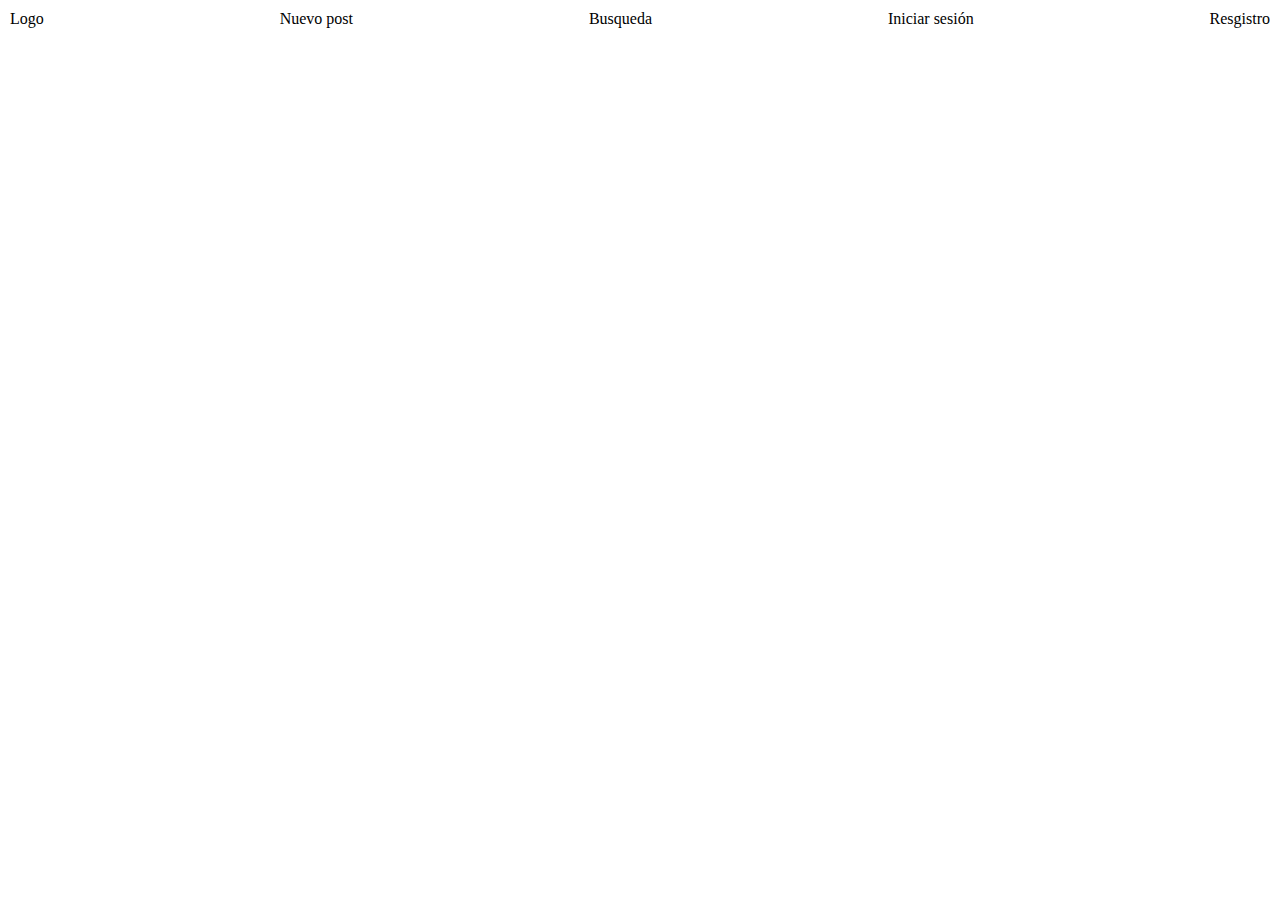
==== index.html @ 33f1a1a0 "Menu de la pagina en el navbar" ====
<!DOCTYPE html>
<html lang="en">
  <head>
    <meta charset="UTF-8" />
    <meta http-equiv="X-UA-Compatible" content="IE=edge" />
    <meta name="viewport" content="width=device-width, initial-scale=1.0" />
    <link rel="stylesheet" href="style.css" />
    <title>BIT_Jesus</title>
  </head>
  <body>
    <header>
        <ul class="navbar">
            <li>Logo</li>
            <li>Nuevo post</li>
            <li>Busqueda</li>
            <li>Iniciar sesión</li>
            <li>Resgistro</li>
        </ul>
    </header>
  </body>
</html>
---- style.css ----
body{
    margin: 0px;
}
ul{
    list-style: none;
    padding: 0px;
    margin: 0px;
}

.navbar{
    display: flex;
    justify-content: space-between;
    padding: 10px;
}
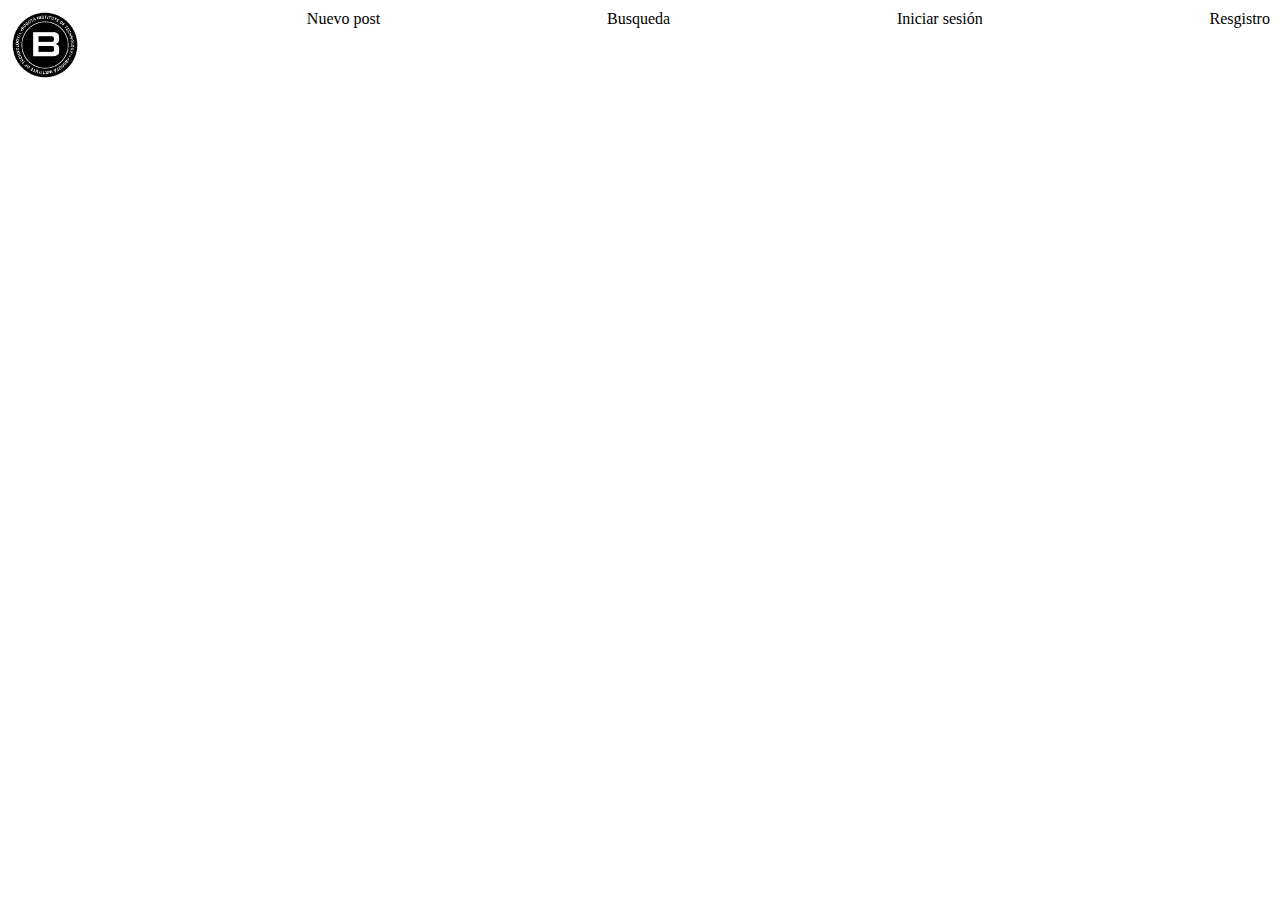
==== commit 410ca1e3: "Agregar logo y estilos para el logo" ====
--- a/index.html
+++ b/index.html
@@ -5,12 +5,13 @@
     <meta http-equiv="X-UA-Compatible" content="IE=edge" />
     <meta name="viewport" content="width=device-width, initial-scale=1.0" />
     <link rel="stylesheet" href="style.css" />
+    <link rel="icon" href="media/ico.ico" />
     <title>BIT_Jesus</title>
   </head>
   <body>
     <header>
         <ul class="navbar">
-            <li>Logo</li>
+            <li><img src="media/logo.png" alt="Logo BIT" class="Logo"></li>
             <li>Nuevo post</li>
             <li>Busqueda</li>
             <li>Iniciar sesión</li>
--- a/style.css
+++ b/style.css
@@ -11,4 +11,8 @@
     display: flex;
     justify-content: space-between;
     padding: 10px;
+}
+
+.Logo{
+height: 70px;
 }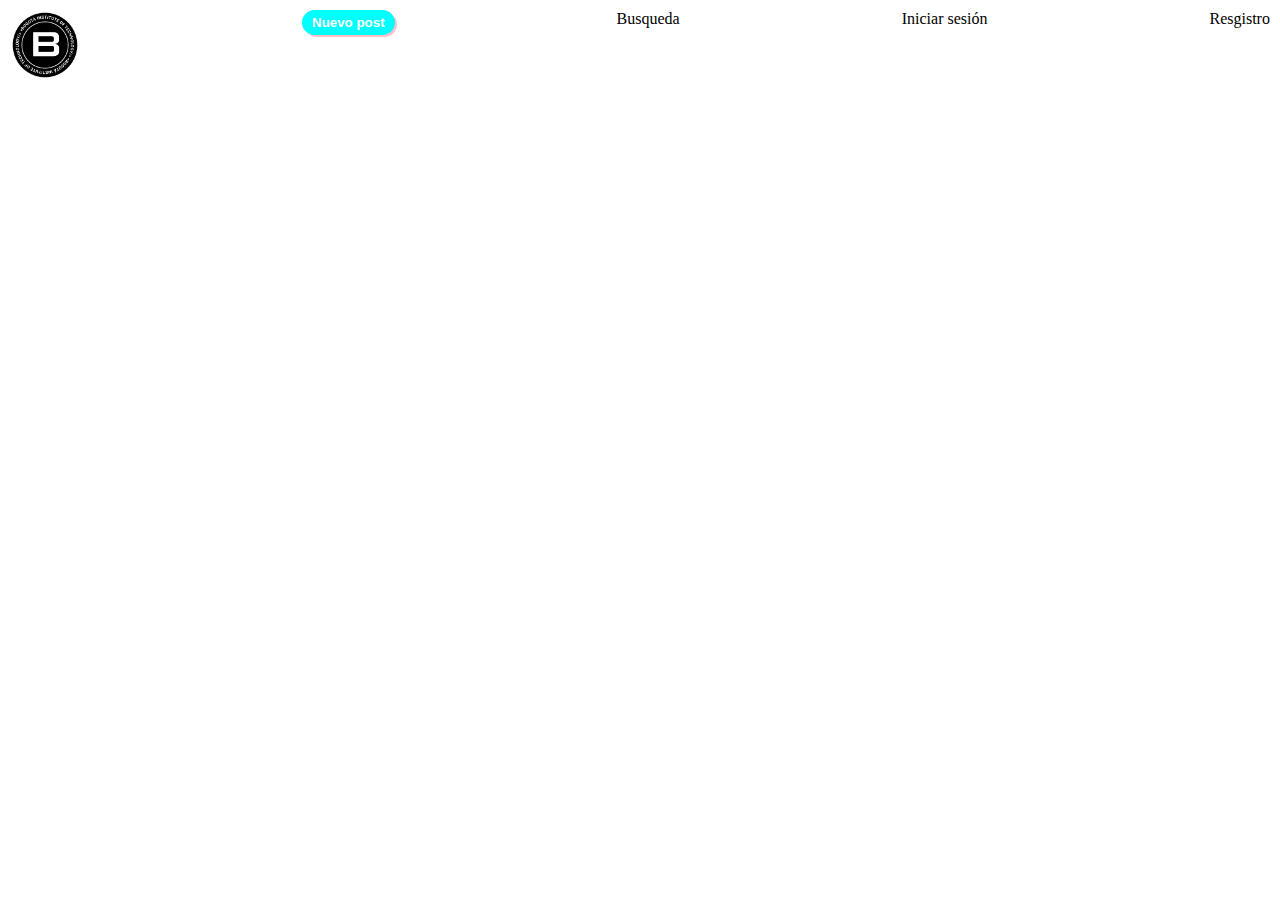
==== commit adce20d9: "Agregar estilos al boton artista preferido" ====
--- a/index.html
+++ b/index.html
@@ -10,13 +10,13 @@
   </head>
   <body>
     <header>
-        <ul class="navbar">
-            <li><img src="media/logo.png" alt="Logo BIT" class="Logo"></li>
-            <li>Nuevo post</li>
-            <li>Busqueda</li>
-            <li>Iniciar sesión</li>
-            <li>Resgistro</li>
-        </ul>
+      <ul class="navbar">
+        <li><img src="media/logo.png" alt="Logo BIT" class="Logo" /></li>
+        <li><button class="mainButton">Nuevo post</button></li>
+        <li>Busqueda</li>
+        <li>Iniciar sesión</li>
+        <li>Resgistro</li>
+      </ul>
     </header>
   </body>
 </html>
--- a/style.css
+++ b/style.css
@@ -1,18 +1,34 @@
-body{
-    margin: 0px;
+body {
+  margin: 0px;
 }
-ul{
-    list-style: none;
-    padding: 0px;
-    margin: 0px;
+ul {
+  list-style: none;
+  padding: 0px;
+  margin: 0px;
 }
 
-.navbar{
-    display: flex;
-    justify-content: space-between;
-    padding: 10px;
+.navbar {
+  display: flex;
+  justify-content: space-between;
+  padding: 10px;
 }
 
-.Logo{
-height: 70px;
-}+.Logo {
+  height: 70px;
+}
+
+.mainButton {
+  background-color: aqua;
+  color: white;
+  border: 0px;
+  padding: 5px 10px;
+  border-radius:20px;
+  font-weight: bolder;
+  box-shadow: 2px 2px pink;
+}
+
+.mainButton:hover{
+    cursor: pointer;
+    transform: scale(1.1);
+    box-shadow: 5px 5px pink;
+}
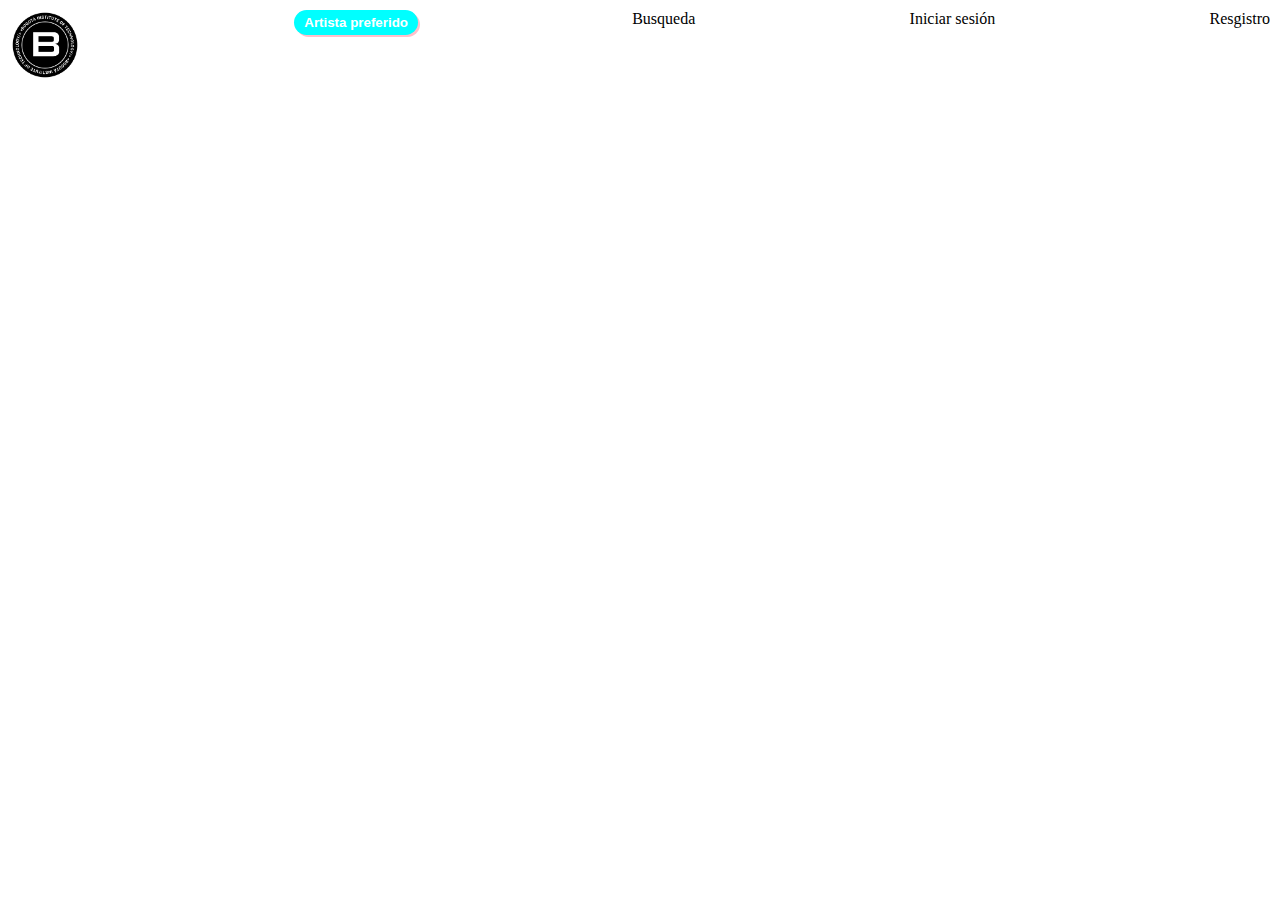
==== commit ed9dd2c3: "Agregar estilos al boton artista preferido" ====
--- a/index.html
+++ b/index.html
@@ -12,7 +12,7 @@
     <header>
       <ul class="navbar">
         <li><img src="media/logo.png" alt="Logo BIT" class="Logo" /></li>
-        <li><button class="mainButton">Nuevo post</button></li>
+        <li><button class="mainButton">Artista preferido</button></li>
         <li>Busqueda</li>
         <li>Iniciar sesión</li>
         <li>Resgistro</li>
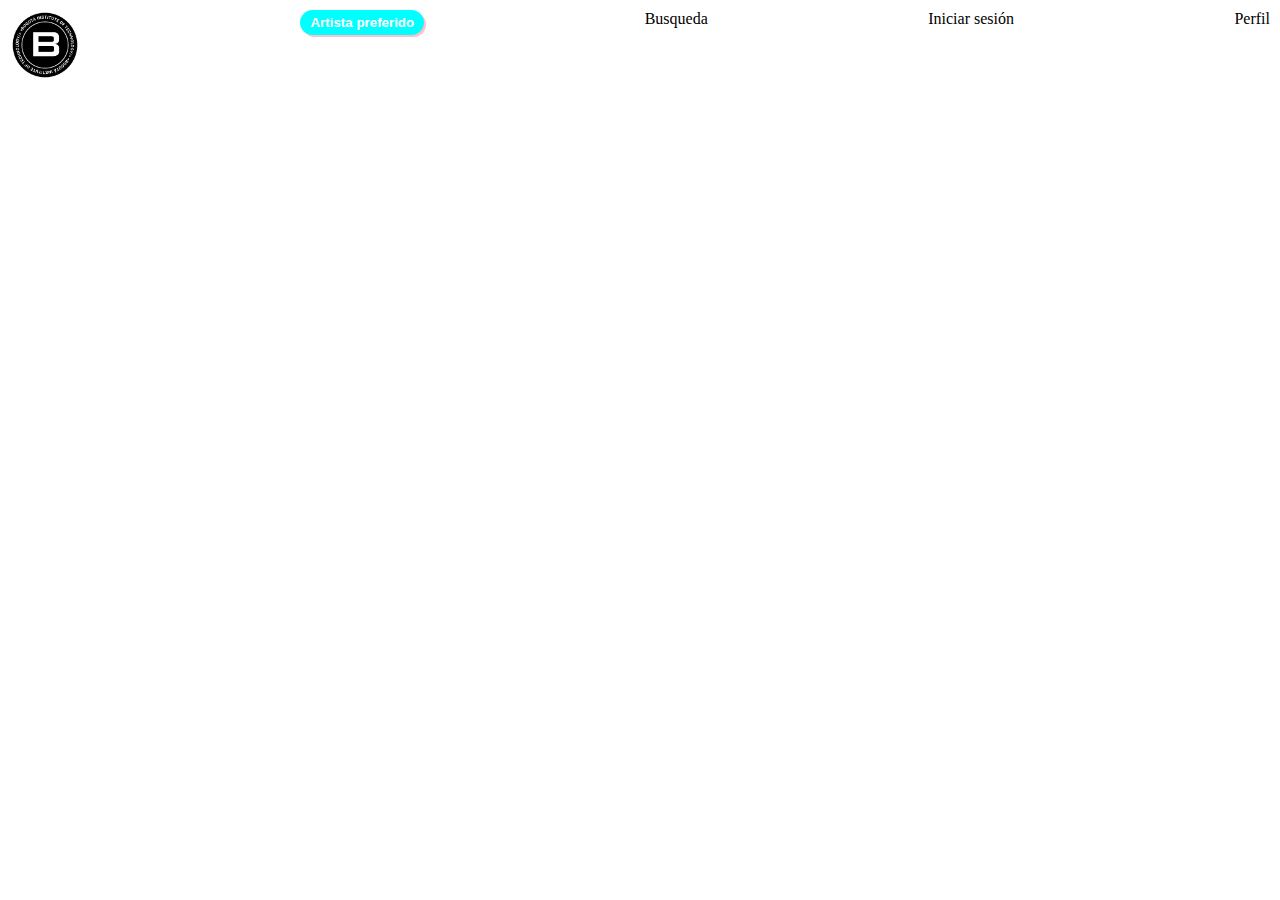
==== commit 36802f46: "Colocar el perfil" ====
--- a/index.html
+++ b/index.html
@@ -15,7 +15,7 @@
         <li><button class="mainButton">Artista preferido</button></li>
         <li>Busqueda</li>
         <li>Iniciar sesión</li>
-        <li>Resgistro</li>
+        <li>Perfil</li>
       </ul>
     </header>
   </body>
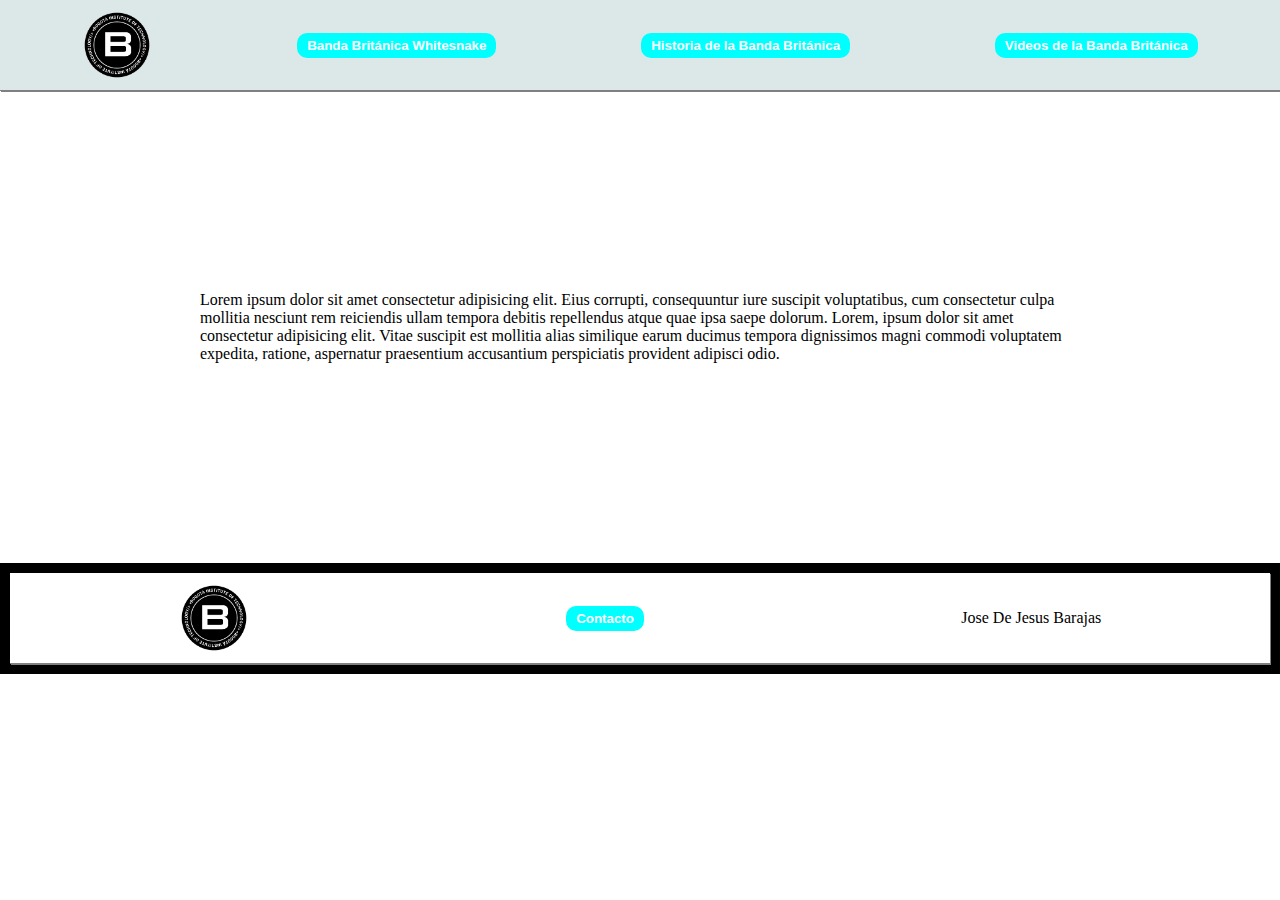
==== commit 662fd1ea: "Agregar navbar completo" ====
--- a/index.html
+++ b/index.html
@@ -9,14 +9,29 @@
     <title>BIT_Jesus</title>
   </head>
   <body>
-    <header>
+    <header class="header">
       <ul class="navbar">
         <li><img src="media/logo.png" alt="Logo BIT" class="Logo" /></li>
-        <li><button class="mainButton">Artista preferido</button></li>
-        <li>Busqueda</li>
-        <li>Iniciar sesión</li>
-        <li>Perfil</li>
+        <li><button class="button mainButton">Banda Británica Whitesnake</button></li>
+        <li> <button button class="button ButtonLogin">Historia de la Banda Británica</button> </li>
+        <li><button class="button ButtonLogin">Videos de la Banda Británica</button></li>
       </ul>
     </header>
+    <div class="contenido">
+      Lorem ipsum dolor sit amet consectetur adipisicing elit. Eius corrupti,
+      consequuntur iure suscipit voluptatibus, cum consectetur culpa mollitia
+      nesciunt rem reiciendis ullam tempora debitis repellendus atque quae ipsa
+      saepe dolorum. Lorem, ipsum dolor sit amet consectetur adipisicing elit.
+      Vitae suscipit est mollitia alias similique earum ducimus tempora
+      dignissimos magni commodi voluptatem expedita, ratione, aspernatur
+      praesentium accusantium perspiciatis provident adipisci odio.
+    </div>
+    <footer class="footer"> 
+      <ul class="navbar">
+        <li><img src="media/logo.png" alt="Logo BIT" class="Logo" /></li>
+        <li><button class="button mainButton">Contacto</button></li>
+        <li>Jose De Jesus Barajas</li>
+      </ul>
+    </footer>
   </body>
 </html>
--- a/style.css
+++ b/style.css
@@ -1,3 +1,9 @@
+.header {
+  background-color: rgb(220, 231, 231);
+}
+.footer {
+  border: 10px solid;
+}
 body {
   margin: 0px;
 }
@@ -9,26 +15,53 @@
 
 .navbar {
   display: flex;
-  justify-content: space-between;
+  justify-content: space-around;
   padding: 10px;
+  border-bottom: 1px solid gray;
+  box-shadow: 1px 1px gray;
+}
+
+.navbar > li {
+  display: flex;
+  align-items: center;
 }
 
 .Logo {
   height: 70px;
 }
 
+.button {
+  border: 0px;
+  padding: 5px 10px;
+  border-radius: 10px;
+  font-weight: bolder;
+}
+
+.button:hover {
+  cursor: pointer;
+  transition: 1.1;
+}
+
 .mainButton {
   background-color: aqua;
   color: white;
-  border: 0px;
-  padding: 5px 10px;
-  border-radius:20px;
-  font-weight: bolder;
-  box-shadow: 2px 2px pink;
 }
 
-.mainButton:hover{
-    cursor: pointer;
-    transform: scale(1.1);
-    box-shadow: 5px 5px pink;
+.mainButton:hover {
+  box-shadow: 5px 5px pink;
+  transition: 0.8s;
 }
+.ButtonLogin {
+  background-color: aqua;
+  color: white;
+}
+
+.ButtonLogin:hover {
+  box-shadow: 5px 5px pink;
+  transition: 0.8s;
+}
+
+.contenido {
+  padding: 100px;
+  margin: 100px;
+}
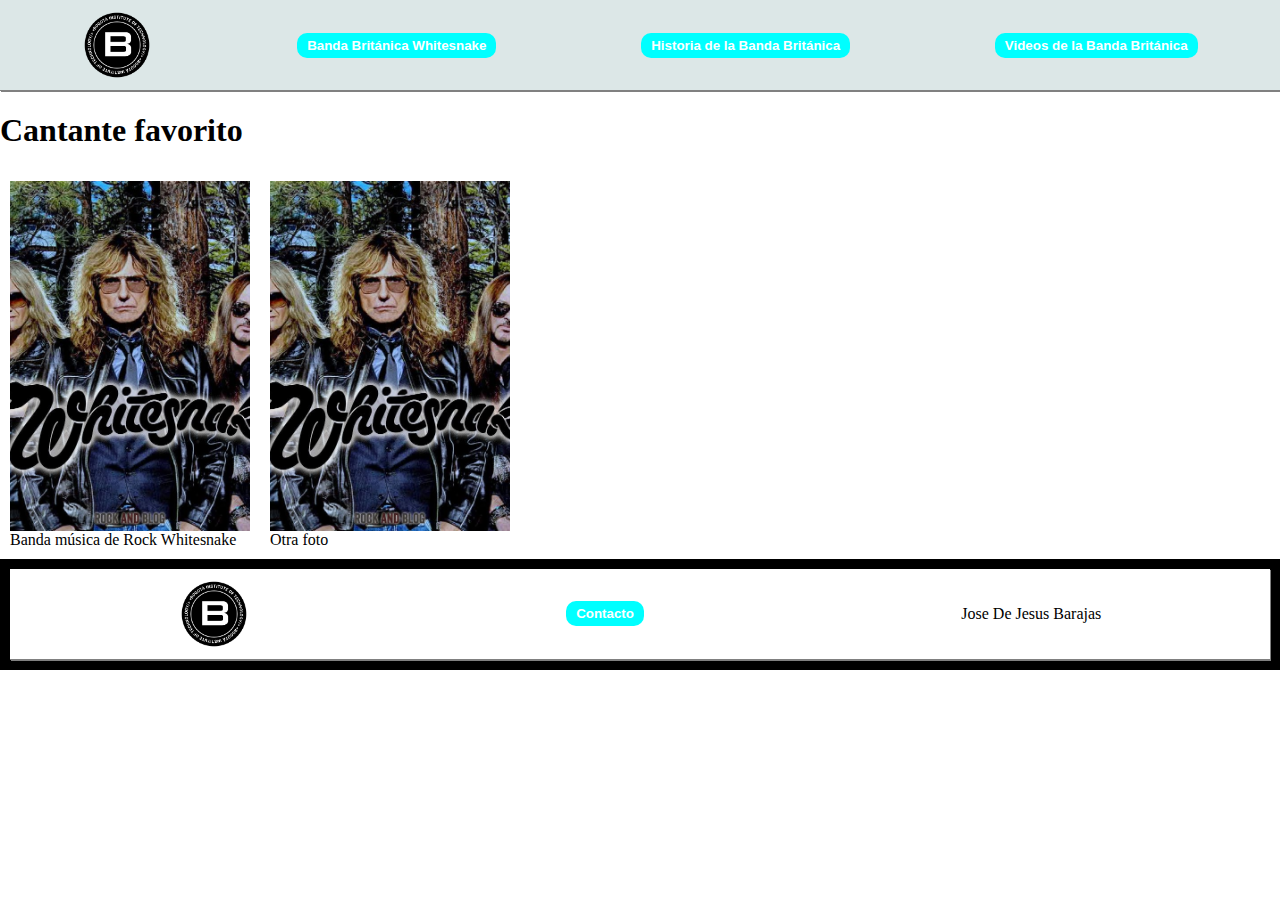
==== commit 2f019741: "Agregar clases para las imagenes" ====
--- a/index.html
+++ b/index.html
@@ -12,21 +12,42 @@
     <header class="header">
       <ul class="navbar">
         <li><img src="media/logo.png" alt="Logo BIT" class="Logo" /></li>
-        <li><button class="button mainButton">Banda Británica Whitesnake</button></li>
-        <li> <button button class="button ButtonLogin">Historia de la Banda Británica</button> </li>
-        <li><button class="button ButtonLogin">Videos de la Banda Británica</button></li>
+        <li>
+          <button class="button mainButton">Banda Británica Whitesnake</button>
+        </li>
+        <li>
+          <button button class="button ButtonLogin">
+            Historia de la Banda Británica
+          </button>
+        </li>
+        <li>
+          <button class="button ButtonLogin">
+            Videos de la Banda Británica
+          </button>
+        </li>
       </ul>
     </header>
-    <div class="contenido">
-      Lorem ipsum dolor sit amet consectetur adipisicing elit. Eius corrupti,
-      consequuntur iure suscipit voluptatibus, cum consectetur culpa mollitia
-      nesciunt rem reiciendis ullam tempora debitis repellendus atque quae ipsa
-      saepe dolorum. Lorem, ipsum dolor sit amet consectetur adipisicing elit.
-      Vitae suscipit est mollitia alias similique earum ducimus tempora
-      dignissimos magni commodi voluptatem expedita, ratione, aspernatur
-      praesentium accusantium perspiciatis provident adipisci odio.
-    </div>
-    <footer class="footer"> 
+    <main>
+      <section>
+        <h1>Cantante favorito</h1>
+        <ul class="contenedordetarjeta">
+          <li class="tarjeta">
+            <div class="ContenedorImagen">
+              <img src="media/WHITESNAKE.jpg" alt="Whitesnake" />
+            </div>
+            Banda música de Rock Whitesnake
+          </li>
+          <li class="tarjeta">
+            <div class="ContenedorImagen">
+              <img src="media/WHITESNAKE.jpg" alt="Whitesnake" />
+            </div>
+            Otra foto
+          </li>
+        </ul>
+      </section>
+    </main>
+
+    <footer class="footer">
       <ul class="navbar">
         <li><img src="media/logo.png" alt="Logo BIT" class="Logo" /></li>
         <li><button class="button mainButton">Contacto</button></li>
--- a/style.css
+++ b/style.css
@@ -65,3 +65,21 @@
   padding: 100px;
   margin: 100px;
 }
+
+.ContenedorImagen{
+width: 240px;
+height: 350px;
+display: flex;
+}
+.ContenedorImagen > img{
+  object-fit: cover;
+  width: 100%;
+}
+
+.contenedordetarjeta{
+  display: flex;
+}
+
+.tarjeta{
+  margin: 10px;
+}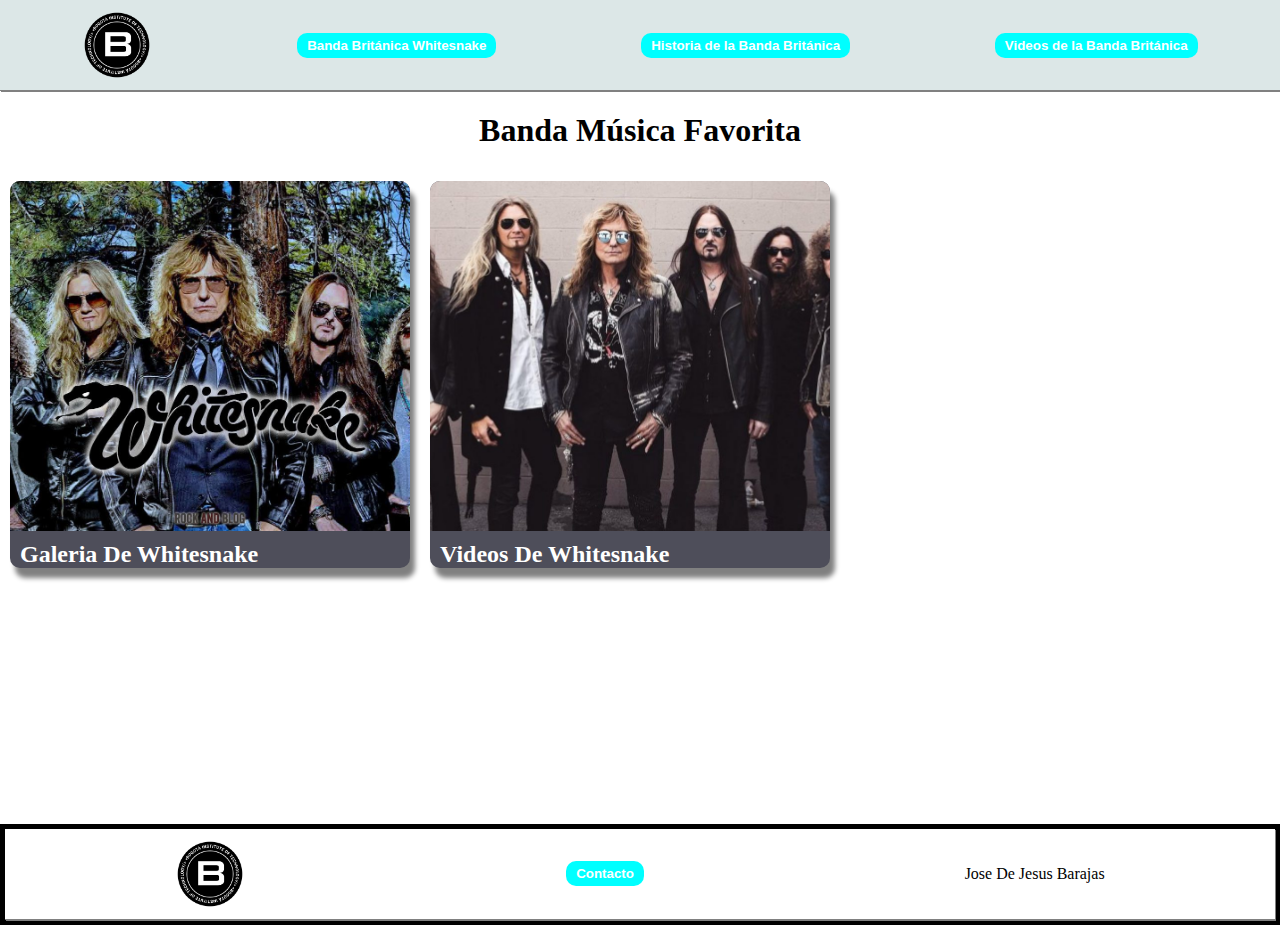
==== commit c20bc484: "Agregar pagina de videos y de galerias" ====
--- a/index.html
+++ b/index.html
@@ -29,19 +29,24 @@
     </header>
     <main>
       <section>
-        <h1>Cantante favorito</h1>
+        <div class="TituloPagina"><h1>Banda Música Favorita</h1></div>
+
         <ul class="contenedordetarjeta">
           <li class="tarjeta">
-            <div class="ContenedorImagen">
-              <img src="media/WHITESNAKE.jpg" alt="Whitesnake" />
-            </div>
-            Banda música de Rock Whitesnake
+            <a href="Galeria.html">
+              <div class="ContenedorImagen">
+                <img src="media/WHITESNAKE.jpg" alt="Whitesnake" />
+              </div>
+            </a>
+            <span class="TituloTarjeta"> Galeria De Whitesnake </span>
           </li>
           <li class="tarjeta">
-            <div class="ContenedorImagen">
-              <img src="media/WHITESNAKE.jpg" alt="Whitesnake" />
-            </div>
-            Otra foto
+            <a href="videos.html">
+              <div class="ContenedorImagen">
+                <img src="media/WHITESNAKE2.jpg" alt="Whitesnake" />
+              </div>
+            </a>
+            <span class="TituloTarjeta"> Videos De Whitesnake </span>
           </li>
         </ul>
       </section>
--- a/style.css
+++ b/style.css
@@ -2,7 +2,8 @@
   background-color: rgb(220, 231, 231);
 }
 .footer {
-  border: 10px solid;
+  border: 5px solid;
+  margin-top: 246px;
 }
 body {
   margin: 0px;
@@ -66,20 +67,42 @@
   margin: 100px;
 }
 
-.ContenedorImagen{
-width: 240px;
-height: 350px;
-display: flex;
+.ContenedorImagen {
+  width: 400px;
+  height: 350px;
+  display: flex;
+  margin-bottom: 10px;
 }
-.ContenedorImagen > img{
+.ContenedorImagen:hover {
+  cursor: pointer;
+  transform: scale(1.02);
+}
+.ContenedorImagen > img {
   object-fit: cover;
   width: 100%;
+  border-top-right-radius: 10px;
+  border-top-left-radius: 10px;
 }
 
-.contenedordetarjeta{
+.contenedordetarjeta {
   display: flex;
 }
 
-.tarjeta{
+.tarjeta {
   margin: 10px;
-}+  background-color: rgba(78, 78, 90);
+  box-shadow: 5px 10px 5px gray;
+  border-radius: 10px;
+}
+
+.TituloTarjeta {
+  color: white;
+  margin: 10px;
+  font-weight: bold;
+  font-size: x-large;
+}
+
+.TituloPagina {
+  display: flex;
+  justify-content: center;
+}
